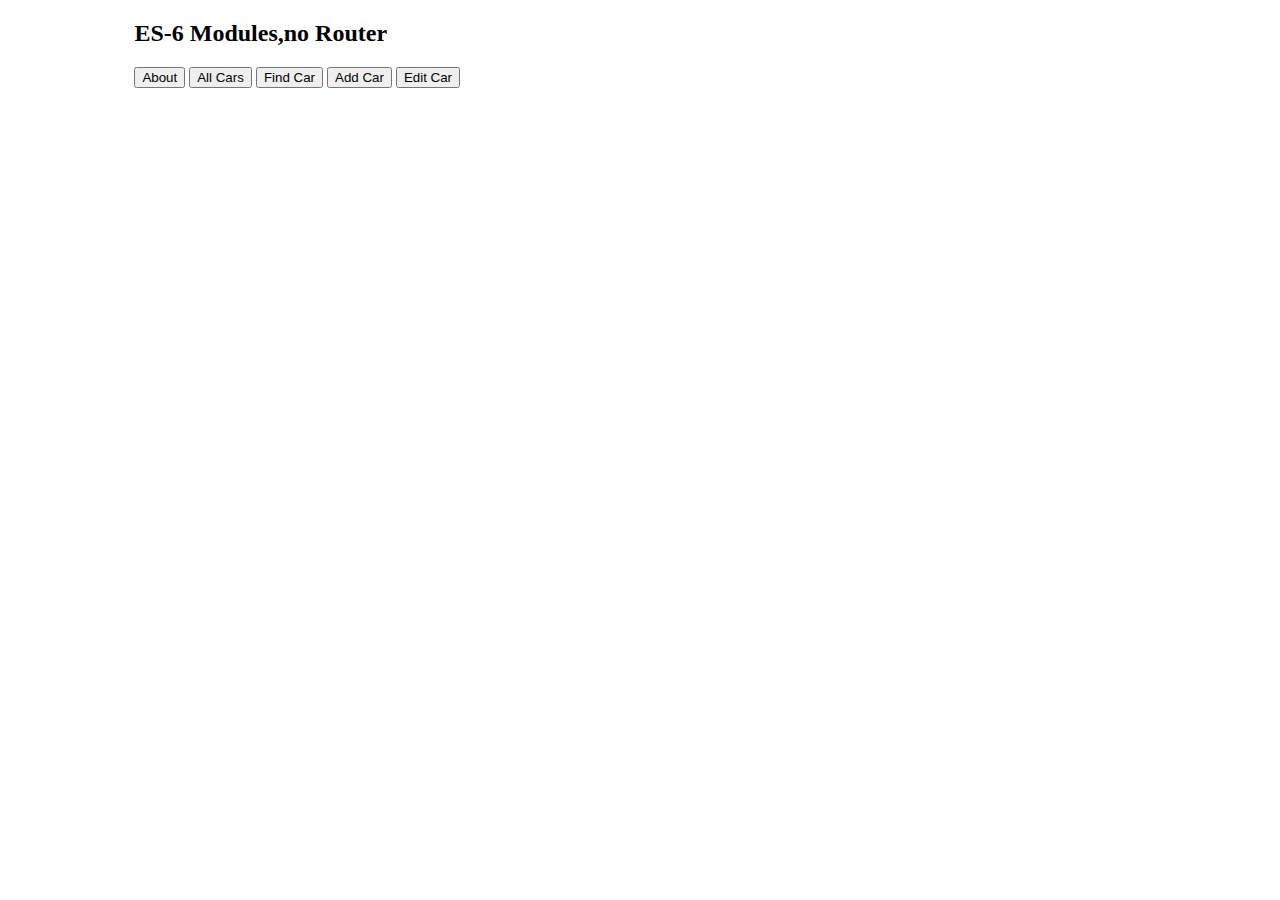
==== w5day4car/index.html @ 93aaa5e7 "w5day4car project, class coding and more" ====
<!DOCTYPE html>
<html lang="en">

<head>
  <meta charset="UTF-8">
  <meta name="viewport" content="width=device-width, initial-scale=1.0">
  <title>Document</title>
  <link href="https://cdn.jsdelivr.net/npm/bootstrap@5.0.2/dist/css/bootstrap.min.css" rel="stylesheet"
        integrity="sha384-EVSTQN3/azprG1Anm3QDgpJLIm9Nao0Yz1ztcQTwFspd3yD65VohhpuuCOmLASjC" crossorigin="anonymous">
  <script src="https://cdn.jsdelivr.net/npm/bootstrap@5.0.2/dist/js/bootstrap.bundle.min.js"
          integrity="sha384-MrcW6ZMFYlzcLA8Nl+NtUVF0sA7MsXsP1UyJoMp4YLEuNSfAP+JcXn/tWtIaxVXM"
          crossorigin="anonymous"></script>
  <script type="module" src="./index.js"></script>
</head>

<body>
<div style="margin-left: 10%;width: 75%;margin-right: auto">
  <h2>ES-6 Modules,no Router</h2>
  <div id="btns" style="margin-bottom: 1em;">
    <button class="btn btn-dark" id="menu-btn-about">About</button>
    <button id="menu-btn-all" class="btn btn-dark">All Cars</button>
    <button id="menu-btn-find" class="btn btn-dark">Find Car</button>
    <button id="menu-btn-add" class="btn btn-dark">Add Car</button>
    <button id="menu-btn-edit" class="btn btn-dark">Edit Car</button>
  </div>
  <div id="content" />

</body>

</html>
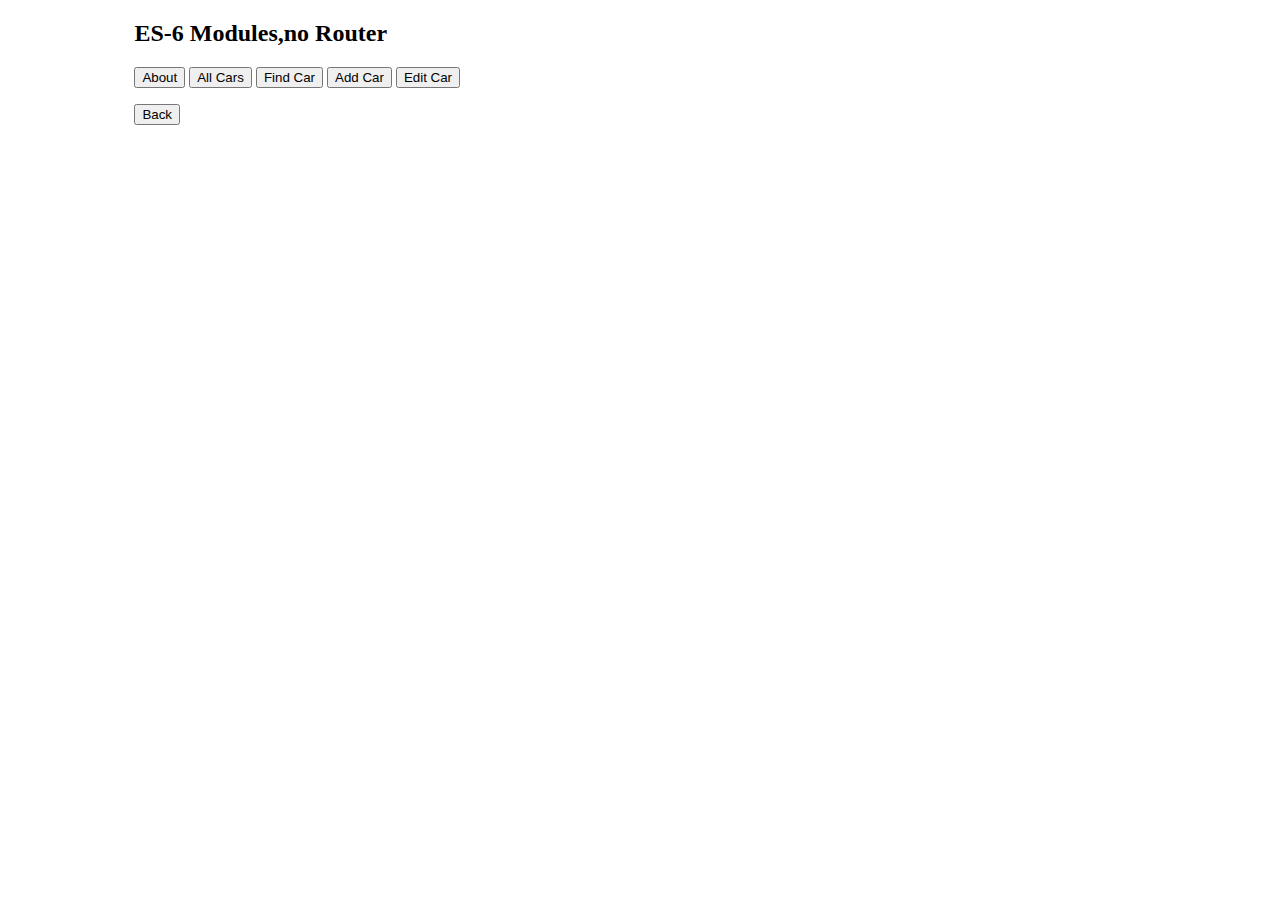
==== commit e41ba835: "Adjustments" ====
--- a/w5day4car/index.html
+++ b/w5day4car/index.html
@@ -5,6 +5,7 @@
   <meta charset="UTF-8">
   <meta name="viewport" content="width=device-width, initial-scale=1.0">
   <title>Document</title>
+  <link rel="stylesheet" type="text/css" href="CSS/Style.css">
   <link href="https://cdn.jsdelivr.net/npm/bootstrap@5.0.2/dist/css/bootstrap.min.css" rel="stylesheet"
         integrity="sha384-EVSTQN3/azprG1Anm3QDgpJLIm9Nao0Yz1ztcQTwFspd3yD65VohhpuuCOmLASjC" crossorigin="anonymous">
   <script src="https://cdn.jsdelivr.net/npm/bootstrap@5.0.2/dist/js/bootstrap.bundle.min.js"
@@ -24,6 +25,8 @@
     <button id="menu-btn-edit" class="btn btn-dark">Edit Car</button>
   </div>
   <div id="content" />
+  <a href="javascript:history.back()"><button>Back</button></a>
+
 
 </body>
 
